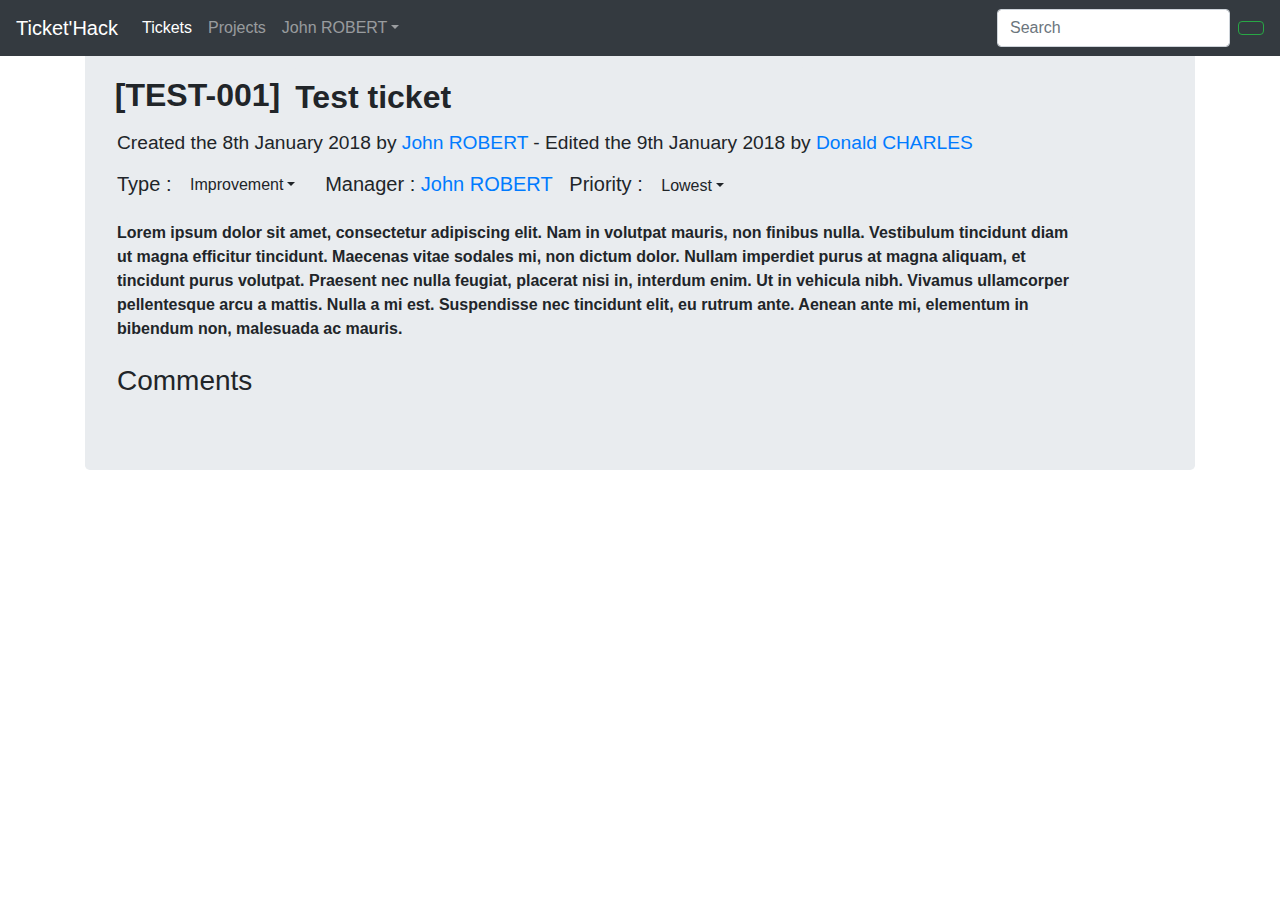
==== template-ticket-edit.html @ 6165740e "Design update" ====
<!DOCTYPE html>
<html>

<head>
    <meta charset="utf-8">
    <title>Ticket'Hack</title>
    <link rel="stylesheet" href="https://maxcdn.bootstrapcdn.com/bootstrap/4.0.0-beta.2/css/bootstrap.min.css">
    <script src="https://code.jquery.com/jquery-3.2.1.slim.min.js"></script>
    <script src="https://cdnjs.cloudflare.com/ajax/libs/popper.js/1.12.9/umd/popper.min.js"></script>
    <script src="https://maxcdn.bootstrapcdn.com/bootstrap/4.0.0-beta.2/js/bootstrap.min.js"></script>
    <link rel="stylesheet" href="css/font-awesome.min.css">
    <link rel="stylesheet" href="css/style.css"> </head>

<body>
    <script>
        var infos = {};

        function registerInput(name) {
            $("#" + name).click(function () {
                infos[name] = $("#" + name).val();
                $("#" + name).removeAttr("readonly");
                $("#" + name).removeClass("form-control-plaintext");
                $("#" + name + "Edit").css("display", "block");
                $("#" + name + "EditHint").css("display", "none");
            });
            $("#" + name).hover(function () {
                if ($("#" + name).attr("readonly")) $("#" + name + "EditHint").css("display", "block");
            });
            $("#" + name).mouseleave(function () {
                $("#" + name + "EditHint").css("display", "none");
            });
            $("#" + name).blur(function () {
                if ($("#" + name).val() == infos[name]) {
                    $("#" + name).attr("readonly", true);
                    $("#" + name).addClass("form-control-plaintext");
                    $("#" + name + "Edit").css("display", "none");
                    $("#" + name).scroll();
                }
            });
            $("#" + name).on("change", function () {
                $("#" + name).scroll();
            });
            $("#" + name).scroll(function () {
                $("#" + name).attr("rows", 1);
                while ($("#" + name)[0].scrollHeight > $("#" + name).innerHeight()) {
                    $("#" + name).attr("rows", parseInt($("#" + name).attr("rows")) + 1);
                }
            });
            $("#" + name + "Cancel").click(function () {
                $("#" + name).val(infos[name]);
                $("#" + name).blur();
            });
            $("#" + name + "Confirm").click(function () {
                infos[name] = $("#" + name).val();
                $("#" + name).blur();
            });
            $("#form-" + name).submit(function () {
                infos[name] = $("#" + name).val();
                $("#" + name).blur();
                return false;
            });
            $("#" + name).scroll();
        }
        $(document).ready(function () {
            registerInput("ticketTitle");
            registerInput("ticketDesc");
        });
    </script>
    <nav class="navbar navbar-expand-md navbar-dark fixed-top bg-dark"> <a class="navbar-brand" href="#"><i class="fa fa-ticket"></i> Ticket'Hack</a>
        <button class="navbar-toggler" type="button" data-toggle="collapse" data-target="#navbarsExampleDefault" aria-controls="navbarsExampleDefault" aria-expanded="false" aria-label="Toggle navigation"> <span class="navbar-toggler-icon"></span> </button>
        <div class="collapse navbar-collapse" id="navbarsExampleDefault">
            <ul class="navbar-nav mr-auto">
                <li class="nav-item active"> <a class="nav-link" href="template-ticket-list.html">Tickets</a> </li>
                <li class="nav-item"> <a class="nav-link" href="template-project-list.html">Projects</a> </li>
                <li class="nav-item dropdown"> <a class="nav-link dropdown-toggle" href="#" id="dropdown01" data-toggle="dropdown" aria-haspopup="true" aria-expanded="false">John ROBERT</a>
                    <div class="dropdown-menu" aria-labelledby="dropdown01"> <a class="dropdown-item" href="#">Logout</a> <a class="dropdown-item" href="#">Change password</a> <a class="dropdown-item" target="_blank" href="/phppgadmin">Database</a> </div>
                </li>
            </ul>
            <form class="form-inline my-2 my-lg-0">
                <input class="form-control mr-sm-2" type="text" placeholder="Search" aria-label="Search">
                <button class="btn btn-outline-success my-2 my-sm-0" type="submit"><i class="fa fa-search"></i></button>
            </form>
        </div>
    </nav>
    <div class="container">
        <div class="jumbotron primary">
            <form id="form-ticketTitle" class="form-group row" style="font-size:2em;">
                <label class="col-form-label" style="margin-left:0.4em"><b>[TEST-001]</b></label>
                <div class="col-sm-6">
                    <input style="font-size:1em;font-weight: bold;overflow: hidden;text-overflow: ellipsis;white-space: nowrap;" id="ticketTitle" class="form-control form-control-lg form-control-plaintext" readonly type="text" placeholder="Title" required autocomplete="off" value="Test ticket"> </div>
                <label id="ticketTitleEdit" style="display: none;" class="col-sm-2 col-form-label"><i id="ticketTitleConfirm" class="fa fa-check"></i><i id="ticketTitleCancel" class="fa fa-times" style="margin-left: 10px;"></i></label>
                <label id="ticketTitleEditHint" style="display: none;" class="col-sm-2 col-form-label"><i id="ticketTitleCancel" class="fa fa-pencil"></i></label>
            </form>
            <h4 style="margin-top:-0.8em;"><small>Created the 8th January 2018 by <a href="#">John ROBERT</a> - Edited the 9th January 2018 by <a href="#">Donald CHARLES</a></small></h4>
            <h5>Type : <div class="dropdown" style="display:inline-block;">
                <button class="btn btn-default dropdown-toggle" type="button" id="dropdownMenuButton" data-toggle="dropdown" aria-haspopup="true" aria-expanded="false"><span title="improvement" class="fa-stack text-success" style="font-size:0.8em;"><i class="fa fa-square fa-stack-2x"></i><i class="fa fa-arrow-up fa-stack-1x fa-inverse"></i></span> Improvement</button>
                <div class="dropdown-menu" aria-labelledby="dropdownMenuButton"><a class="dropdown-item" href="#"><span class="fa-stack text-success" style="font-size:0.8em;"><i class="fa fa-square fa-stack-2x"></i><i class="fa fa-arrow-up fa-stack-1x fa-inverse"></i></span> Improvement</a><a class="dropdown-item" href="#"><span class="fa-stack text-danger" style="font-size:0.8em;"><i class="fa fa-square fa-stack-2x"></i><i class="fa fa-circle fa-stack-1x fa-inverse"></i></span> Bug</a><a class="dropdown-item" href="#"><span class="fa-stack text-primary" style="font-size:0.8em;"><i class="fa fa-square fa-stack-2x"></i><i class="fa fa-check fa-stack-1x fa-inverse"></i></span> Check</a></div>
            </div>&nbsp;&nbsp;&nbsp;Manager : <a href="#">John ROBERT</a>&nbsp;&nbsp;&nbsp;Priority : <div class="dropdown" style="display:inline-block;">
                <button class="btn btn-default dropdown-toggle" type="button" id="dropdownMenuButton" data-toggle="dropdown" aria-haspopup="true" aria-expanded="false"><i class="fa fa-thermometer-0 text-success" style="font-size:1.2em;"></i> Lowest</button>
                <div class="dropdown-menu" aria-labelledby="dropdownMenuButton"><a class="dropdown-item" href="#"><i class="fa fa-thermometer-4 text-danger" style="font-size:1.2em;"></i> Highest</a><a class="dropdown-item" href="#"><i class="fa fa-thermometer-3 text-warning" style="font-size:1.2em;"></i> High</a><a class="dropdown-item" href="#"><i class="fa fa-thermometer-2 text-warning" style="font-size:1.2em;"></i> Medium</a><a class="dropdown-item" href="#"><i class="fa fa-thermometer-1 text-success" style="font-size:1.2em;"></i> Low</a><a class="dropdown-item" href="#"><i class="fa fa-thermometer-0 text-success" style="font-size:1.2em;"></i> Lowest</a></div>
            </div></h5>
            <form id="form-ticketDesc" class="form-group row">
                <div class="col-sm-11">
                    <textarea style="font-size:1em;resize: none;font-weight: bold;" id="ticketDesc" class="form-control form-control-plaintext" readonly type="text" placeholder="Description..." autocomplete="off" wrap="hard" rows="3" maxlength="4096">Lorem ipsum dolor sit amet, consectetur adipiscing elit. Nam in volutpat mauris, non finibus nulla. Vestibulum tincidunt diam ut magna efficitur tincidunt. Maecenas vitae sodales mi, non dictum dolor. Nullam imperdiet purus at magna aliquam, et tincidunt purus volutpat. Praesent nec nulla feugiat, placerat nisi in, interdum enim. Ut in vehicula nibh. Vivamus ullamcorper pellentesque arcu a mattis. Nulla a mi est. Suspendisse nec tincidunt elit, eu rutrum ante. Aenean ante mi, elementum in bibendum non, malesuada ac mauris.</textarea>
                </div>
                <label id="ticketDescEdit" style="display: none;"><i id="ticketDescConfirm" class="fa fa-check"></i><i id="ticketDescCancel" class="fa fa-times" style="margin-left: 10px;"></i></label>
                <label id="ticketDescEditHint" style="display: none;"><i id="ticketDescCancel" class="fa fa-pencil"></i></label>
            </form>
            <h3 style="margin-top:10px;">Comments</h3> </div>
    </div>
</body>

</html>
---- css/style.css ----
.ticket {
    margin-top: 5px;
    padding: 5px;
    padding-bottom: 0;
    border: 1px solid #9E9E9E;
    border-radius: 5px;
    color: #212121;
    overflow: hidden;
}

.ticket:hover {
    background-color: #BDBDBD;
    cursor: pointer;
}

.ticket h4 {
    overflow: hidden;
    display: block;
    text-overflow: ellipsis;
    white-space: nowrap;
    padding-left: 5px;
    padding-right: 5px;
}

.ticket h5 {
    max-width: 200px;
    padding-left: 5px;
    padding-right: 10px;
    padding-top: 3px;
    float: right;
    display: inline-block;
    font-weight: 400;
}

@media only screen and (max-width: 600px) {
    .ticket h5 {
        display: none;
    }
}

.new-ticket {
    border: 1px dashed #9E9E9E;
    color: #757575;
}

.ticket .type {
    font-size: 1em;
    float: left
}

.ticket .priority {
    font-size: 1.6em;
    float: right;
    margin-top: 0.2em;
    margin-right: 10px;
}

.form-signin {
    max-width: 330px;
}

.custom-form {
    padding: 15px;
    margin: 0 auto;
    margin-top: 100px;
}

.form-register {
    max-width: 600px;
}

.form-heading,
.custom-form .checkbox,
{
    margin-bottom: 10px;
}

.custom-form .checkbox {
    font-weight: 400;
}

.custom-form .form-control {
    position: relative;
    box-sizing: border-box;
    height: auto;
    padding: 10px;
    font-size: 16px;
}

.custom-form .form-control:focus {
    z-index: 2;
}

.form-signin input[type="email"] {
    margin-bottom: -1px;
    border-bottom-right-radius: 0;
    border-bottom-left-radius: 0;
}

.form-signin input[type="password"] {
    margin-bottom: 10px;
    border-top-left-radius: 0;
    border-top-right-radius: 0;
}
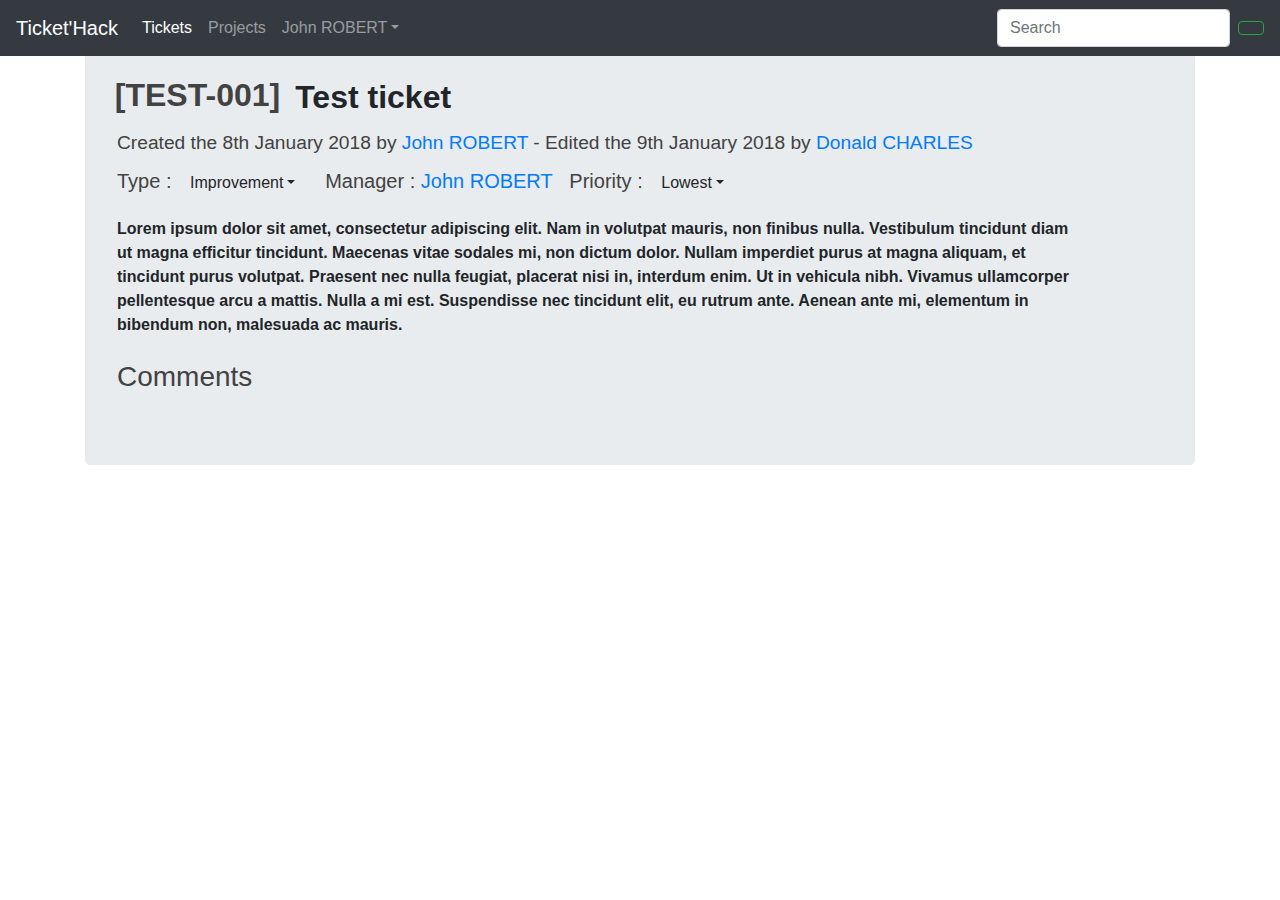
==== commit cd0c3285: "Organized code and style" ====
--- a/template-ticket-edit.html
+++ b/template-ticket-edit.html
@@ -9,61 +9,15 @@
     <script src="https://cdnjs.cloudflare.com/ajax/libs/popper.js/1.12.9/umd/popper.min.js"></script>
     <script src="https://maxcdn.bootstrapcdn.com/bootstrap/4.0.0-beta.2/js/bootstrap.min.js"></script>
     <link rel="stylesheet" href="css/font-awesome.min.css">
-    <link rel="stylesheet" href="css/style.css"> </head>
+    <link rel="stylesheet" href="css/style.css">
+    <script src="js/tools.js"></script>
+</head>
 
 <body>
     <script>
-        var infos = {};
-
-        function registerInput(name) {
-            $("#" + name).click(function () {
-                infos[name] = $("#" + name).val();
-                $("#" + name).removeAttr("readonly");
-                $("#" + name).removeClass("form-control-plaintext");
-                $("#" + name + "Edit").css("display", "block");
-                $("#" + name + "EditHint").css("display", "none");
-            });
-            $("#" + name).hover(function () {
-                if ($("#" + name).attr("readonly")) $("#" + name + "EditHint").css("display", "block");
-            });
-            $("#" + name).mouseleave(function () {
-                $("#" + name + "EditHint").css("display", "none");
-            });
-            $("#" + name).blur(function () {
-                if ($("#" + name).val() == infos[name]) {
-                    $("#" + name).attr("readonly", true);
-                    $("#" + name).addClass("form-control-plaintext");
-                    $("#" + name + "Edit").css("display", "none");
-                    $("#" + name).scroll();
-                }
-            });
-            $("#" + name).on("change", function () {
-                $("#" + name).scroll();
-            });
-            $("#" + name).scroll(function () {
-                $("#" + name).attr("rows", 1);
-                while ($("#" + name)[0].scrollHeight > $("#" + name).innerHeight()) {
-                    $("#" + name).attr("rows", parseInt($("#" + name).attr("rows")) + 1);
-                }
-            });
-            $("#" + name + "Cancel").click(function () {
-                $("#" + name).val(infos[name]);
-                $("#" + name).blur();
-            });
-            $("#" + name + "Confirm").click(function () {
-                infos[name] = $("#" + name).val();
-                $("#" + name).blur();
-            });
-            $("#form-" + name).submit(function () {
-                infos[name] = $("#" + name).val();
-                $("#" + name).blur();
-                return false;
-            });
-            $("#" + name).scroll();
-        }
         $(document).ready(function () {
-            registerInput("ticketTitle");
-            registerInput("ticketDesc");
+            registerCustomInput("ticketTitle", false);
+            registerCustomInput("ticketDesc", true);
         });
     </script>
     <nav class="navbar navbar-expand-md navbar-dark fixed-top bg-dark"> <a class="navbar-brand" href="#"><i class="fa fa-ticket"></i> Ticket'Hack</a>
@@ -88,23 +42,19 @@
                 <label class="col-form-label" style="margin-left:0.4em"><b>[TEST-001]</b></label>
                 <div class="col-sm-6">
                     <input style="font-size:1em;font-weight: bold;overflow: hidden;text-overflow: ellipsis;white-space: nowrap;" id="ticketTitle" class="form-control form-control-lg form-control-plaintext" readonly type="text" placeholder="Title" required autocomplete="off" value="Test ticket"> </div>
-                <label id="ticketTitleEdit" style="display: none;" class="col-sm-2 col-form-label"><i id="ticketTitleConfirm" class="fa fa-check"></i><i id="ticketTitleCancel" class="fa fa-times" style="margin-left: 10px;"></i></label>
-                <label id="ticketTitleEditHint" style="display: none;" class="col-sm-2 col-form-label"><i id="ticketTitleCancel" class="fa fa-pencil"></i></label>
             </form>
             <h4 style="margin-top:-0.8em;"><small>Created the 8th January 2018 by <a href="#">John ROBERT</a> - Edited the 9th January 2018 by <a href="#">Donald CHARLES</a></small></h4>
-            <h5>Type : <div class="dropdown" style="display:inline-block;">
-                <button class="btn btn-default dropdown-toggle" type="button" id="dropdownMenuButton" data-toggle="dropdown" aria-haspopup="true" aria-expanded="false"><span title="improvement" class="fa-stack text-success" style="font-size:0.8em;"><i class="fa fa-square fa-stack-2x"></i><i class="fa fa-arrow-up fa-stack-1x fa-inverse"></i></span> Improvement</button>
-                <div class="dropdown-menu" aria-labelledby="dropdownMenuButton"><a class="dropdown-item" href="#"><span class="fa-stack text-success" style="font-size:0.8em;"><i class="fa fa-square fa-stack-2x"></i><i class="fa fa-arrow-up fa-stack-1x fa-inverse"></i></span> Improvement</a><a class="dropdown-item" href="#"><span class="fa-stack text-danger" style="font-size:0.8em;"><i class="fa fa-square fa-stack-2x"></i><i class="fa fa-circle fa-stack-1x fa-inverse"></i></span> Bug</a><a class="dropdown-item" href="#"><span class="fa-stack text-primary" style="font-size:0.8em;"><i class="fa fa-square fa-stack-2x"></i><i class="fa fa-check fa-stack-1x fa-inverse"></i></span> Check</a></div>
-            </div>&nbsp;&nbsp;&nbsp;Manager : <a href="#">John ROBERT</a>&nbsp;&nbsp;&nbsp;Priority : <div class="dropdown" style="display:inline-block;">
-                <button class="btn btn-default dropdown-toggle" type="button" id="dropdownMenuButton" data-toggle="dropdown" aria-haspopup="true" aria-expanded="false"><i class="fa fa-thermometer-0 text-success" style="font-size:1.2em;"></i> Lowest</button>
-                <div class="dropdown-menu" aria-labelledby="dropdownMenuButton"><a class="dropdown-item" href="#"><i class="fa fa-thermometer-4 text-danger" style="font-size:1.2em;"></i> Highest</a><a class="dropdown-item" href="#"><i class="fa fa-thermometer-3 text-warning" style="font-size:1.2em;"></i> High</a><a class="dropdown-item" href="#"><i class="fa fa-thermometer-2 text-warning" style="font-size:1.2em;"></i> Medium</a><a class="dropdown-item" href="#"><i class="fa fa-thermometer-1 text-success" style="font-size:1.2em;"></i> Low</a><a class="dropdown-item" href="#"><i class="fa fa-thermometer-0 text-success" style="font-size:1.2em;"></i> Lowest</a></div>
+            <h5>Type : <div class="dropdown">
+                <button class="btn btn-default dropdown-toggle" type="button" id="dropdownMenuButton" data-toggle="dropdown" aria-haspopup="true" aria-expanded="false"><span title="improvement" class="fa-stack text-success"><i class="fa fa-square fa-stack-2x"></i><i class="fa fa-arrow-up fa-stack-1x fa-inverse"></i></span> Improvement</button>
+                <div class="dropdown-menu" aria-labelledby="dropdownMenuButton"><a class="dropdown-item" href="#"><span class="fa-stack text-success"><i class="fa fa-square fa-stack-2x"></i><i class="fa fa-arrow-up fa-stack-1x fa-inverse"></i></span> Improvement</a><a class="dropdown-item" href="#"><span class="fa-stack text-danger"><i class="fa fa-square fa-stack-2x"></i><i class="fa fa-circle fa-stack-1x fa-inverse"></i></span> Bug</a><a class="dropdown-item" href="#"><span class="fa-stack text-primary"><i class="fa fa-square fa-stack-2x"></i><i class="fa fa-check fa-stack-1x fa-inverse"></i></span> Check</a></div>
+            </div>&nbsp;&nbsp;&nbsp;Manager : <a href="#">John ROBERT</a>&nbsp;&nbsp;&nbsp;Priority : <div class="dropdown">
+                <button class="btn btn-default dropdown-toggle" type="button" id="dropdownMenuButton" data-toggle="dropdown" aria-haspopup="true" aria-expanded="false"><i class="fa fa-thermometer-0 text-success"></i> Lowest</button>
+                <div class="dropdown-menu" aria-labelledby="dropdownMenuButton"><a class="dropdown-item" href="#"><i class="fa fa-thermometer-4 text-danger"></i> Highest</a><a class="dropdown-item" href="#"><i class="fa fa-thermometer-3 text-warning"></i> High</a><a class="dropdown-item" href="#"><i class="fa fa-thermometer-2 text-warning"></i> Medium</a><a class="dropdown-item" href="#"><i class="fa fa-thermometer-1 text-success"></i> Low</a><a class="dropdown-item" href="#"><i class="fa fa-thermometer-0 text-success"></i> Lowest</a></div>
             </div></h5>
             <form id="form-ticketDesc" class="form-group row">
                 <div class="col-sm-11">
                     <textarea style="font-size:1em;resize: none;font-weight: bold;" id="ticketDesc" class="form-control form-control-plaintext" readonly type="text" placeholder="Description..." autocomplete="off" wrap="hard" rows="3" maxlength="4096">Lorem ipsum dolor sit amet, consectetur adipiscing elit. Nam in volutpat mauris, non finibus nulla. Vestibulum tincidunt diam ut magna efficitur tincidunt. Maecenas vitae sodales mi, non dictum dolor. Nullam imperdiet purus at magna aliquam, et tincidunt purus volutpat. Praesent nec nulla feugiat, placerat nisi in, interdum enim. Ut in vehicula nibh. Vivamus ullamcorper pellentesque arcu a mattis. Nulla a mi est. Suspendisse nec tincidunt elit, eu rutrum ante. Aenean ante mi, elementum in bibendum non, malesuada ac mauris.</textarea>
                 </div>
-                <label id="ticketDescEdit" style="display: none;"><i id="ticketDescConfirm" class="fa fa-check"></i><i id="ticketDescCancel" class="fa fa-times" style="margin-left: 10px;"></i></label>
-                <label id="ticketDescEditHint" style="display: none;"><i id="ticketDescCancel" class="fa fa-pencil"></i></label>
             </form>
             <h3 style="margin-top:10px;">Comments</h3> </div>
     </div>
--- a/css/style.css
+++ b/css/style.css
@@ -1,10 +1,16 @@
+body {
+    color: #424242;
+}
+
+
+/* Ticket/project list*/
+
 .ticket {
     margin-top: 5px;
     padding: 5px;
     padding-bottom: 0;
     border: 1px solid #9E9E9E;
     border-radius: 5px;
-    color: #212121;
     overflow: hidden;
 }
 
@@ -52,8 +58,34 @@
     font-size: 1.6em;
     float: right;
     margin-top: 0.2em;
-    margin-right: 10px;
+    0 margin-right: 10px;
 }
+
+
+/* ticket/project edit*/
+
+.dropdown-item i {
+    font-size: 1.2em;
+}
+
+.dropdown-item span {
+    font-size: 0.8em;
+}
+
+.dropdown-item span .fa-stack-2x {
+    font-size: 2em;
+}
+
+.dropdown-item span .fa-stack-1x {
+    font-size: 1em;
+}
+
+.dropdown {
+    display: inline-block;
+}
+
+
+/* login/register forms*/
 
 .form-signin {
     max-width: 330px;
